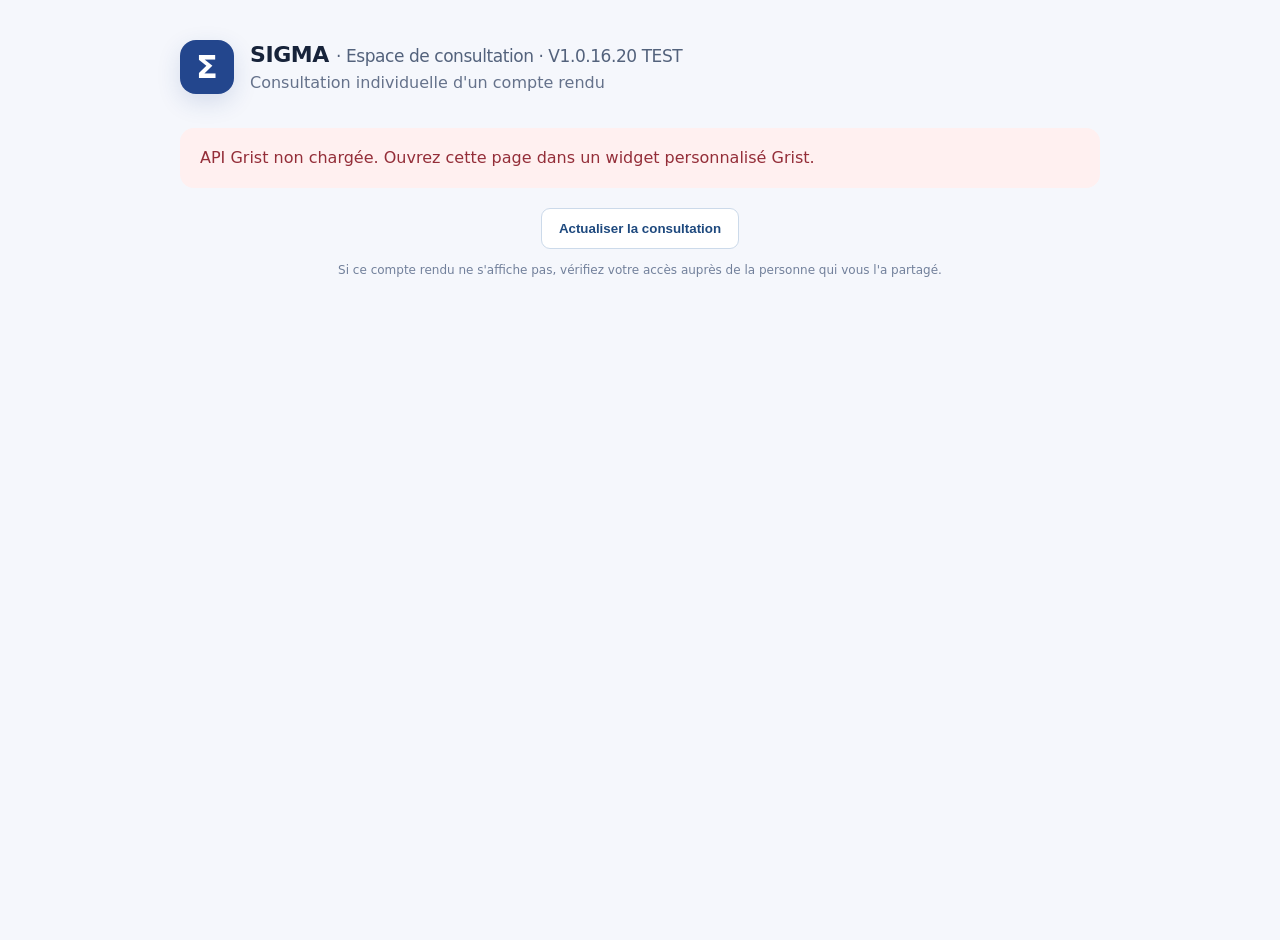
==== consultation/index.html @ 75bffcd8 "Add files via upload" ====
<!doctype html>
<html lang="fr">
<head>
  <meta charset="utf-8">
  <meta name="viewport" content="width=device-width,initial-scale=1">
  <meta name="referrer" content="no-referrer">
  <title>SIGMA — Consultation d'un compte rendu</title>
  <link rel="stylesheet" href="style.css">
  <script defer src="https://docs.getgrist.com/grist-plugin-api.js"></script>
  <script defer src="app.js"></script>
</head>
<body>
  <main class="shell">
    <header class="top"><div class="logo" aria-hidden="true">Σ</div><div><div class="brand">SIGMA <span class="sub">· Espace de consultation · V1.0.16.20 TEST</span></div><p>Consultation individuelle d'un compte rendu</p></div></header>
    <section id="notice" class="message" role="status" aria-live="polite">Connexion sécurisée à Grist en cours…</section>
    <section id="consultation-picker" class="picker hidden" aria-label="Choisir un compte rendu">
      <label for="consultation-select">Choisir un compte rendu</label>
      <select id="consultation-select"></select>
      <small id="consultation-count"></small>
    </section>
    <section id="viewer" class="card hidden" aria-label="Compte rendu partagé">
      <div class="eyebrow">Compte rendu partagé · lecture seule</div>
      <h1 id="title"></h1>
      <div class="meta"><span id="version"></span><span id="expiration"></span></div>
      <div id="content" class="content"></div>
      <section id="validation-panel" class="validation-panel hidden" aria-label="Validation du compte rendu">
        <h2>Validation du compte rendu</h2>
        <p id="validation-description">Ce compte rendu est transmis pour consultation. Le suivi des demandes de validation est distinct des commentaires.</p>
        <div id="validation-state" class="validation-state">Aucune demande de validation active pour cette copie.</div>
        <div id="validation-history" class="validation-history" aria-label="Historique de validation"></div>
        <div class="validation-actions"><button type="button" disabled title="En attente des contrôles ACL">Valider le compte rendu</button><button type="button" disabled title="En attente des contrôles ACL">Demander une correction</button></div>
        <p class="validation-warning">Décisions désactivées en TEST tant que les contrôles ACL et les champs d’audit ne sont pas sécurisés. Ces boutons n’enregistrent aucune décision.</p>
      </section>
      <aside id="comments-panel" class="comments-panel hidden" aria-label="Commentaires du compte rendu">
        <div class="comments-header"><strong>Commentaires</strong><span class="coming">Version partagée</span></div>
        <div id="comments-notice" class="comments-notice" role="status" aria-live="polite"></div>
        <div id="comments-list" class="comments-list" aria-live="polite"></div>
        <form id="comment-form" class="hidden">
          <label for="comment-content">Ajouter un commentaire</label>
          <textarea id="comment-content" maxlength="3000" rows="4" required placeholder="Votre commentaire sur cette version…"></textarea>
          <div class="comment-actions"><small>Votre identité et la date seront enregistrées par Grist.</small><button type="submit" id="comment-save" disabled>Publier le commentaire</button></div>
        </form>
      </aside>
      <footer><span><span class="dot"></span> Copie figée</span><span>Aucune modification de l'original</span></footer>
    </section>
    <div class="bottom"><button id="reload" type="button">Actualiser la consultation</button><p>Si ce compte rendu ne s'affiche pas, vérifiez votre accès auprès de la personne qui vous l'a partagé.</p></div>
  </main>
</body>
</html>
---- consultation/style.css ----
:root{font-family:Inter,ui-sans-serif,system-ui,-apple-system,"Segoe UI",sans-serif;color:#17233a;background:#f5f7fc;font-synthesis:none}*{box-sizing:border-box}body{margin:0;min-height:100vh}.shell{width:min(920px,calc(100% - 32px));margin:40px auto}.top{display:flex;gap:16px;align-items:center;margin-bottom:34px}.logo{display:grid;place-items:center;width:54px;height:54px;border-radius:16px;background:#23468d;color:#fff;font-size:32px;font-weight:700;box-shadow:0 8px 23px #23468d26}.brand{font-weight:800;font-size:22px;letter-spacing:-.02em}.sub{font-weight:500;color:#53627c;font-size:17px}.top p{margin:6px 0 0;color:#65728b}.message{padding:18px 20px;border-radius:14px;background:#eaf0fa;color:#2c497e;margin-bottom:18px;line-height:1.5}.message.error{background:#fff0f0;color:#942e39}.message.ok{background:#eff8f4;color:#255f46}.hidden{display:none}.card{border:1px solid #e4eaf3;background:white;border-radius:20px;box-shadow:0 12px 40px #17233a0b;padding:clamp(22px,5vw,44px)}.eyebrow{text-transform:uppercase;letter-spacing:.10em;font-size:11px;color:#5c749c;font-weight:800}h1{font-size:clamp(24px,4vw,36px);line-height:1.2;letter-spacing:-.035em;margin:14px 0 18px}.meta{display:flex;gap:9px;flex-wrap:wrap}.meta span{display:inline-block;padding:7px 12px;background:#f1f5fb;border-radius:100px;font-size:12px;color:#465a79}.content{margin-top:28px;padding:26px 0;white-space:pre-wrap;overflow-wrap:anywhere;line-height:1.8;color:#24314a;border-top:1px solid #edf1f6;min-height:130px;font-size:15px}.card footer{display:flex;flex-wrap:wrap;justify-content:space-between;gap:12px;padding-top:20px;border-top:1px solid #edf1f6;color:#687994;font-size:12px}.dot{display:inline-block;border-radius:50%;height:7px;width:7px;background:#28a87b;margin-right:5px}.bottom{text-align:center;margin-top:20px}.bottom button{background:#fff;border:1px solid #ccdaea;border-radius:9px;color:#1e497e;font-weight:650;padding:12px 17px;cursor:pointer}.bottom button:hover{background:#edf4ff}.bottom button:focus-visible{outline:3px solid #7aafea;outline-offset:3px}.bottom p{color:#72809b;font-size:12px;line-height:1.5}@media(max-width:580px){.shell{margin:20px auto}.sub{display:block}.top{margin-bottom:22px}.card footer{display:grid}}

/* SIGMA V1.0.16.7 — sélection des comptes rendus et réserve de commentaires */
.picker{background:#fff;border:1px solid #e4eaf3;border-radius:16px;padding:20px 24px;margin-bottom:18px;box-shadow:0 6px 26px #17233a08}
.picker label{display:block;font-weight:750;color:#273e62;margin-bottom:10px;font-size:14px}
.picker select{display:block;width:100%;padding:12px 14px;min-height:45px;border:1px solid #b9c9df;background:#fff;color:#17233a;border-radius:10px;font:inherit;max-width:100%;text-overflow:ellipsis}
.picker select:focus-visible{outline:3px solid #8cb5ed;outline-offset:2px}
.picker small{display:block;color:#677892;margin-top:9px}
.comments-preview{background:#f6f8fc;border:1px solid #e5eaf3;border-radius:14px;margin:12px 0 24px;padding:18px 20px}
.comments-header{display:flex;justify-content:space-between;gap:12px;align-items:center;color:#354d75}
.coming{font-size:11px;font-weight:750;color:#657790;background:#e9eff8;padding:5px 9px;border-radius:30px}
.comments-preview p{color:#64748b;font-size:13px;line-height:1.55;margin:10px 0 0}

/* V1.0.16.8 : commentaires propres à chaque copie */
.comments-panel{background:#f6f8fc;border:1px solid #e5eaf3;border-radius:14px;margin:18px 0 24px;padding:20px}
.comments-notice{color:#475e7d;font-size:13px;line-height:1.6;padding:10px 0}
.comments-notice.error{color:#942e39}
.comments-list{display:grid;gap:10px;margin:10px 0 18px;max-height:400px;overflow:auto}
.comment-item{background:#fff;border:1px solid #e3e9f3;border-radius:12px;padding:14px 16px}
.comment-item-head{display:flex;flex-wrap:wrap;justify-content:space-between;gap:8px;font-size:12px;color:#435778}
.comment-item time{font-size:11px;color:#74839c}
.comment-item p{margin:10px 0 0;white-space:pre-wrap;overflow-wrap:anywhere;font-size:14px;line-height:1.6}
.comments-empty{font-size:13px;color:#64748b}
#comment-form{border-top:1px solid #dde5f1;padding-top:18px}
#comment-form label{display:block;font-size:13px;font-weight:700;margin-bottom:10px}
#comment-content{resize:vertical;width:100%;padding:12px 14px;border:1px solid #b9c9df;border-radius:10px;font:inherit;line-height:1.5;min-height:100px}
#comment-content:focus-visible{outline:3px solid #8cb5ed;outline-offset:2px}
.comment-actions{display:flex;flex-wrap:wrap;justify-content:space-between;align-items:center;gap:12px;margin-top:10px}
.comment-actions small{font-size:11px;color:#64748b}
#comment-save{border:0;background:#23468d;color:#fff;border-radius:9px;padding:12px 18px;font:inherit;font-weight:700;cursor:pointer}
#comment-save:disabled{opacity:.5;cursor:default}
@media(min-width:900px){.shell:has(.comments-panel:not(.hidden)){width:min(1170px,calc(100% - 32px))}.card:has(.comments-panel:not(.hidden)){display:grid;grid-template-columns:minmax(0,1.3fr) minmax(300px,1fr);column-gap:36px}.card h1,.card .eyebrow,.card .meta,.card footer{grid-column:1/-1}.card .content{grid-column:1;min-width:0}.comments-panel{grid-column:2;grid-row:4;margin-top:26px}}

/* V1.0.16.18 TEST : séparation consultation et future validation */
.validation-panel{margin:20px 0;padding:18px;border:1px solid #d9e1ed;border-radius:12px;background:#f7f9fd}
.validation-panel h2{margin:0 0 8px;font-size:1.1rem}
.validation-panel p{line-height:1.5}
.validation-state{padding:12px;border-radius:8px;background:#fff;border:1px solid #d9e1ed;font-weight:600}
.validation-warning{font-size:.88rem;color:#72562b}

/* V1.0.16.20 : état et historique de validation, sans ouverture de droits */
.validation-history{display:grid;gap:8px;margin-top:12px;font-size:13px}
.validation-history p{margin:5px 0}.validation-event{padding:10px 12px;background:#fff;border:1px solid #e2e8f2;border-radius:8px;overflow-wrap:anywhere}
.validation-actions{display:flex;gap:10px;flex-wrap:wrap;margin-top:14px}
.validation-actions button{border:1px solid #c7d1df;background:#e8edf4;color:#62718a;padding:11px 14px;border-radius:9px;font:inherit;font-weight:650;cursor:not-allowed}
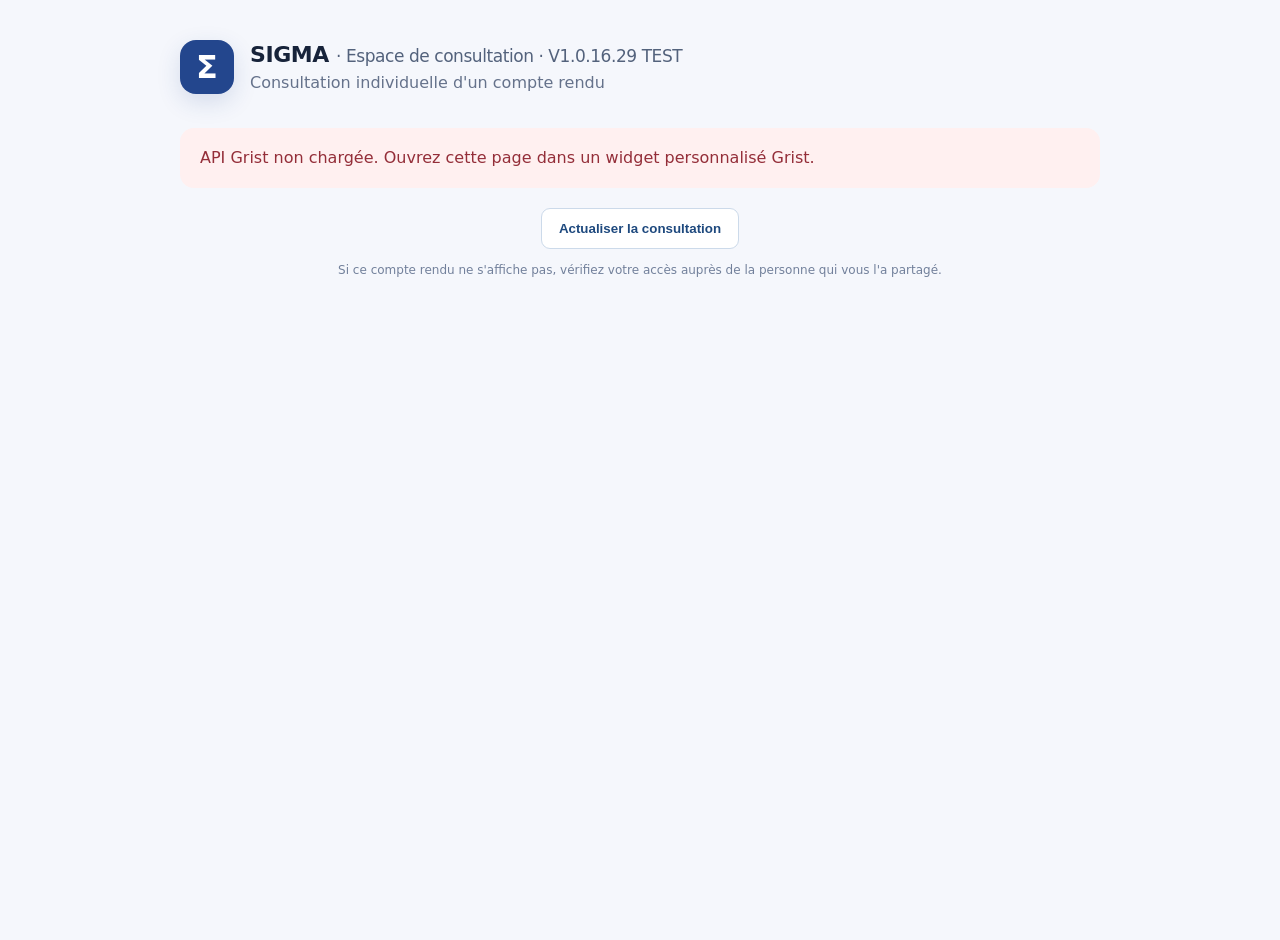
==== commit f112cb99: "Add files via upload" ====
--- a/consultation/index.html
+++ b/consultation/index.html
@@ -11,7 +11,7 @@
 </head>
 <body>
   <main class="shell">
-    <header class="top"><div class="logo" aria-hidden="true">Σ</div><div><div class="brand">SIGMA <span class="sub">· Espace de consultation · V1.0.16.20 TEST</span></div><p>Consultation individuelle d'un compte rendu</p></div></header>
+    <header class="top"><div class="logo" aria-hidden="true">Σ</div><div><div class="brand">SIGMA <span class="sub">· Espace de consultation · V1.0.16.29 TEST</span></div><p>Consultation individuelle d'un compte rendu</p></div></header>
     <section id="notice" class="message" role="status" aria-live="polite">Connexion sécurisée à Grist en cours…</section>
     <section id="consultation-picker" class="picker hidden" aria-label="Choisir un compte rendu">
       <label for="consultation-select">Choisir un compte rendu</label>
@@ -28,8 +28,14 @@
         <p id="validation-description">Ce compte rendu est transmis pour consultation. Le suivi des demandes de validation est distinct des commentaires.</p>
         <div id="validation-state" class="validation-state">Aucune demande de validation active pour cette copie.</div>
         <div id="validation-history" class="validation-history" aria-label="Historique de validation"></div>
-        <div class="validation-actions"><button type="button" disabled title="En attente des contrôles ACL">Valider le compte rendu</button><button type="button" disabled title="En attente des contrôles ACL">Demander une correction</button></div>
-        <p class="validation-warning">Décisions désactivées en TEST tant que les contrôles ACL et les champs d’audit ne sont pas sécurisés. Ces boutons n’enregistrent aucune décision.</p>
+        <div class="validation-actions"><button id="validation-approve" type="button" disabled>Valider le compte rendu</button><button id="validation-request-correction" type="button" disabled>Demander une correction</button></div>
+        <form id="decision-form" class="hidden" aria-label="Demande de correction">
+          <label for="decision-message">Corrections demandées (obligatoire)</label>
+          <textarea id="decision-message" maxlength="3000" rows="4" required placeholder="Précisez les corrections attendues…"></textarea>
+          <div class="validation-actions"><button type="submit">Envoyer la demande</button><button id="decision-cancel" type="button">Annuler</button></div>
+        </form>
+        <p id="decision-notice" role="status" aria-live="polite"></p>
+        <p class="validation-warning">Décisions verrouillées en TEST : les ACL de création, les contrôles anti-usurpation et anti-doublon doivent être validés avant activation.</p>
       </section>
       <aside id="comments-panel" class="comments-panel hidden" aria-label="Commentaires du compte rendu">
         <div class="comments-header"><strong>Commentaires</strong><span class="coming">Version partagée</span></div>
--- a/consultation/style.css
+++ b/consultation/style.css
@@ -43,3 +43,9 @@
 .validation-history p{margin:5px 0}.validation-event{padding:10px 12px;background:#fff;border:1px solid #e2e8f2;border-radius:8px;overflow-wrap:anywhere}
 .validation-actions{display:flex;gap:10px;flex-wrap:wrap;margin-top:14px}
 .validation-actions button{border:1px solid #c7d1df;background:#e8edf4;color:#62718a;padding:11px 14px;border-radius:9px;font:inherit;font-weight:650;cursor:not-allowed}
+
+/* V1.0.16.28 : saisie de correction, sans activation des écritures */
+#decision-form { margin-top: 1rem; }
+#decision-form label { display:block; font-weight:650; margin-bottom:.4rem; }
+#decision-message { width:100%; box-sizing:border-box; min-height:6rem; }
+#decision-notice { margin:.5rem 0; }
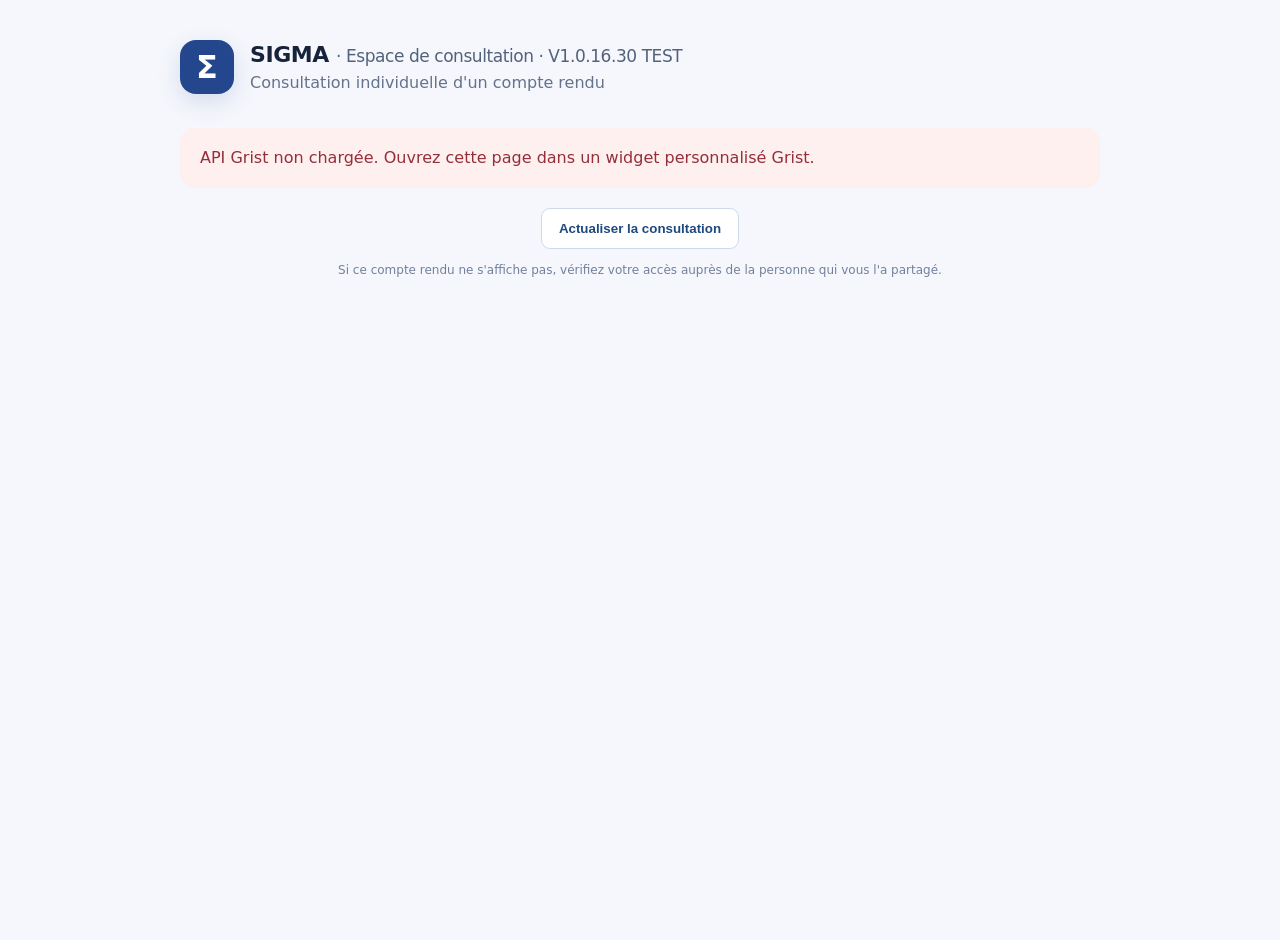
==== commit 4691d5f0: "Add files via upload" ====
--- a/consultation/index.html
+++ b/consultation/index.html
@@ -11,7 +11,7 @@
 </head>
 <body>
   <main class="shell">
-    <header class="top"><div class="logo" aria-hidden="true">Σ</div><div><div class="brand">SIGMA <span class="sub">· Espace de consultation · V1.0.16.29 TEST</span></div><p>Consultation individuelle d'un compte rendu</p></div></header>
+    <header class="top"><div class="logo" aria-hidden="true">Σ</div><div><div class="brand">SIGMA <span class="sub">· Espace de consultation · V1.0.16.30 TEST</span></div><p>Consultation individuelle d'un compte rendu</p></div></header>
     <section id="notice" class="message" role="status" aria-live="polite">Connexion sécurisée à Grist en cours…</section>
     <section id="consultation-picker" class="picker hidden" aria-label="Choisir un compte rendu">
       <label for="consultation-select">Choisir un compte rendu</label>
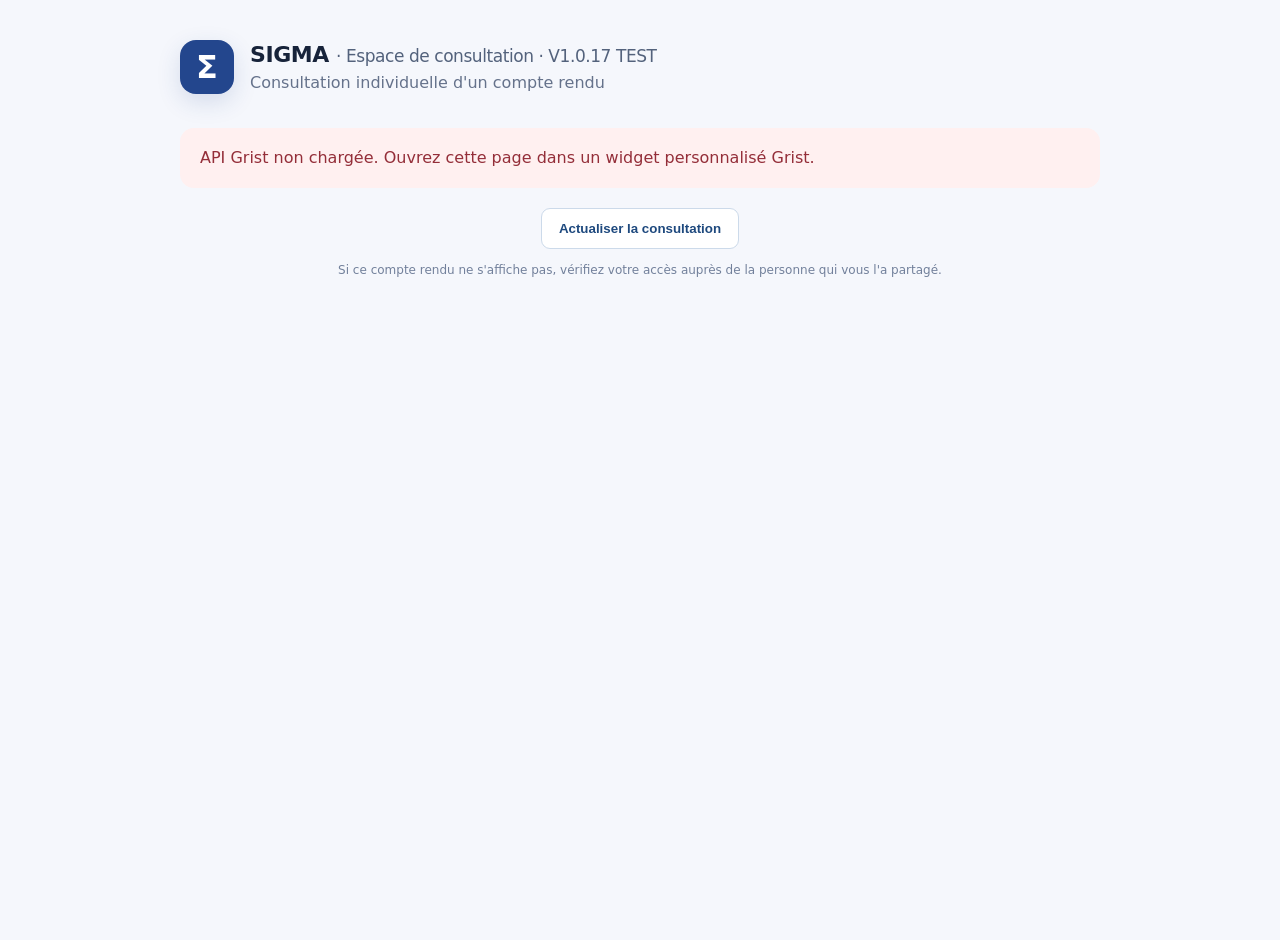
==== commit eeed2148: "Add files via upload" ====
--- a/consultation/index.html
+++ b/consultation/index.html
@@ -11,7 +11,7 @@
 </head>
 <body>
   <main class="shell">
-    <header class="top"><div class="logo" aria-hidden="true">Σ</div><div><div class="brand">SIGMA <span class="sub">· Espace de consultation · V1.0.16.30 TEST</span></div><p>Consultation individuelle d'un compte rendu</p></div></header>
+    <header class="top"><div class="logo" aria-hidden="true">Σ</div><div><div class="brand">SIGMA <span class="sub">· Espace de consultation · V1.0.17 TEST</span></div><p>Consultation individuelle d'un compte rendu</p></div></header>
     <section id="notice" class="message" role="status" aria-live="polite">Connexion sécurisée à Grist en cours…</section>
     <section id="consultation-picker" class="picker hidden" aria-label="Choisir un compte rendu">
       <label for="consultation-select">Choisir un compte rendu</label>
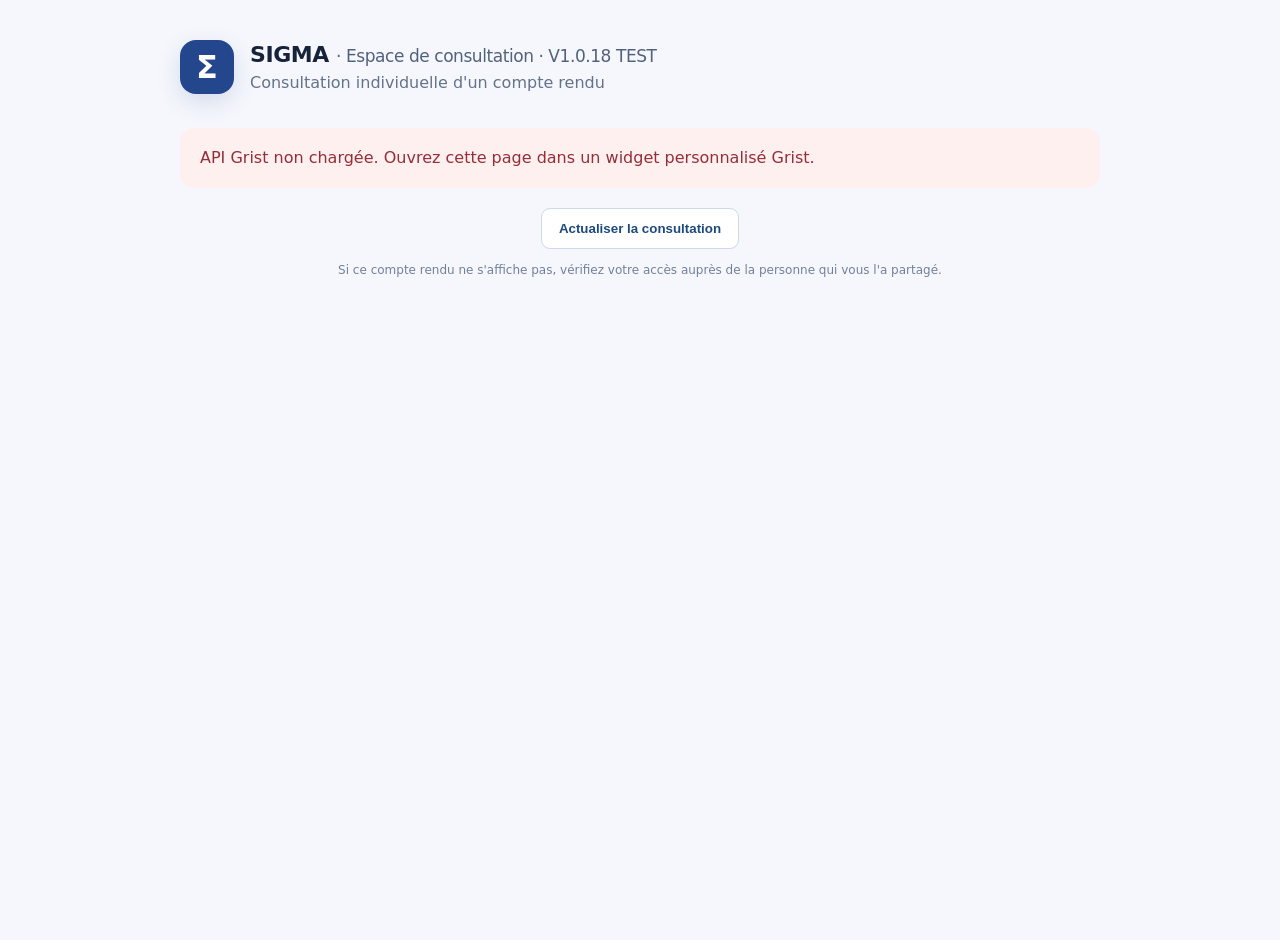
==== commit 493a43a5: "Add files via upload" ====
--- a/consultation/index.html
+++ b/consultation/index.html
@@ -11,7 +11,7 @@
 </head>
 <body>
   <main class="shell">
-    <header class="top"><div class="logo" aria-hidden="true">Σ</div><div><div class="brand">SIGMA <span class="sub">· Espace de consultation · V1.0.17 TEST</span></div><p>Consultation individuelle d'un compte rendu</p></div></header>
+    <header class="top"><div class="logo" aria-hidden="true">Σ</div><div><div class="brand">SIGMA <span class="sub">· Espace de consultation · V1.0.18 TEST</span></div><p>Consultation individuelle d'un compte rendu</p></div></header>
     <section id="notice" class="message" role="status" aria-live="polite">Connexion sécurisée à Grist en cours…</section>
     <section id="consultation-picker" class="picker hidden" aria-label="Choisir un compte rendu">
       <label for="consultation-select">Choisir un compte rendu</label>
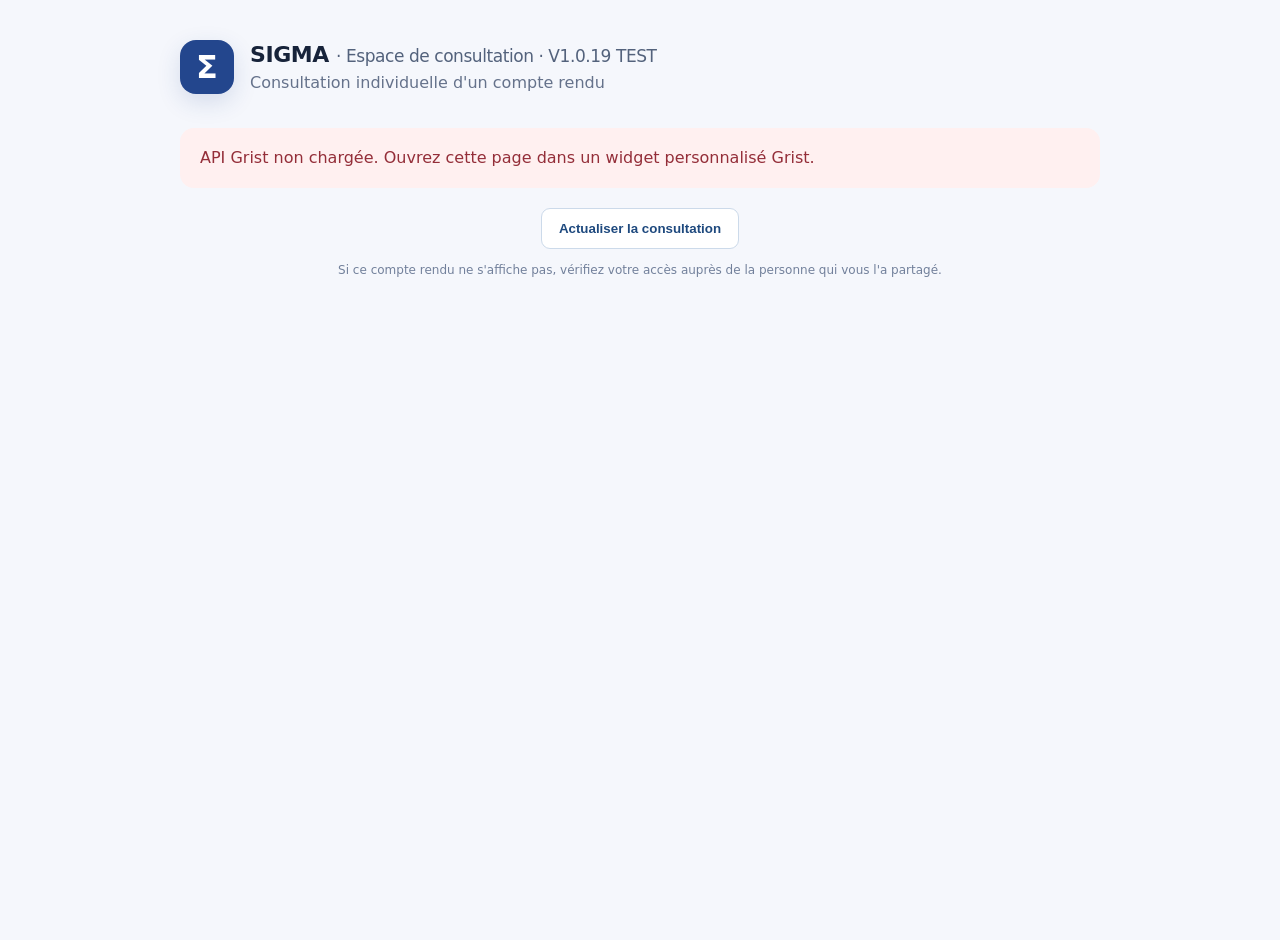
==== commit 099c4f0a: "Add files via upload" ====
--- a/consultation/index.html
+++ b/consultation/index.html
@@ -11,7 +11,7 @@
 </head>
 <body>
   <main class="shell">
-    <header class="top"><div class="logo" aria-hidden="true">Σ</div><div><div class="brand">SIGMA <span class="sub">· Espace de consultation · V1.0.18 TEST</span></div><p>Consultation individuelle d'un compte rendu</p></div></header>
+    <header class="top"><div class="logo" aria-hidden="true">Σ</div><div><div class="brand">SIGMA <span class="sub">· Espace de consultation · V1.0.19 TEST</span></div><p>Consultation individuelle d'un compte rendu</p></div></header>
     <section id="notice" class="message" role="status" aria-live="polite">Connexion sécurisée à Grist en cours…</section>
     <section id="consultation-picker" class="picker hidden" aria-label="Choisir un compte rendu">
       <label for="consultation-select">Choisir un compte rendu</label>
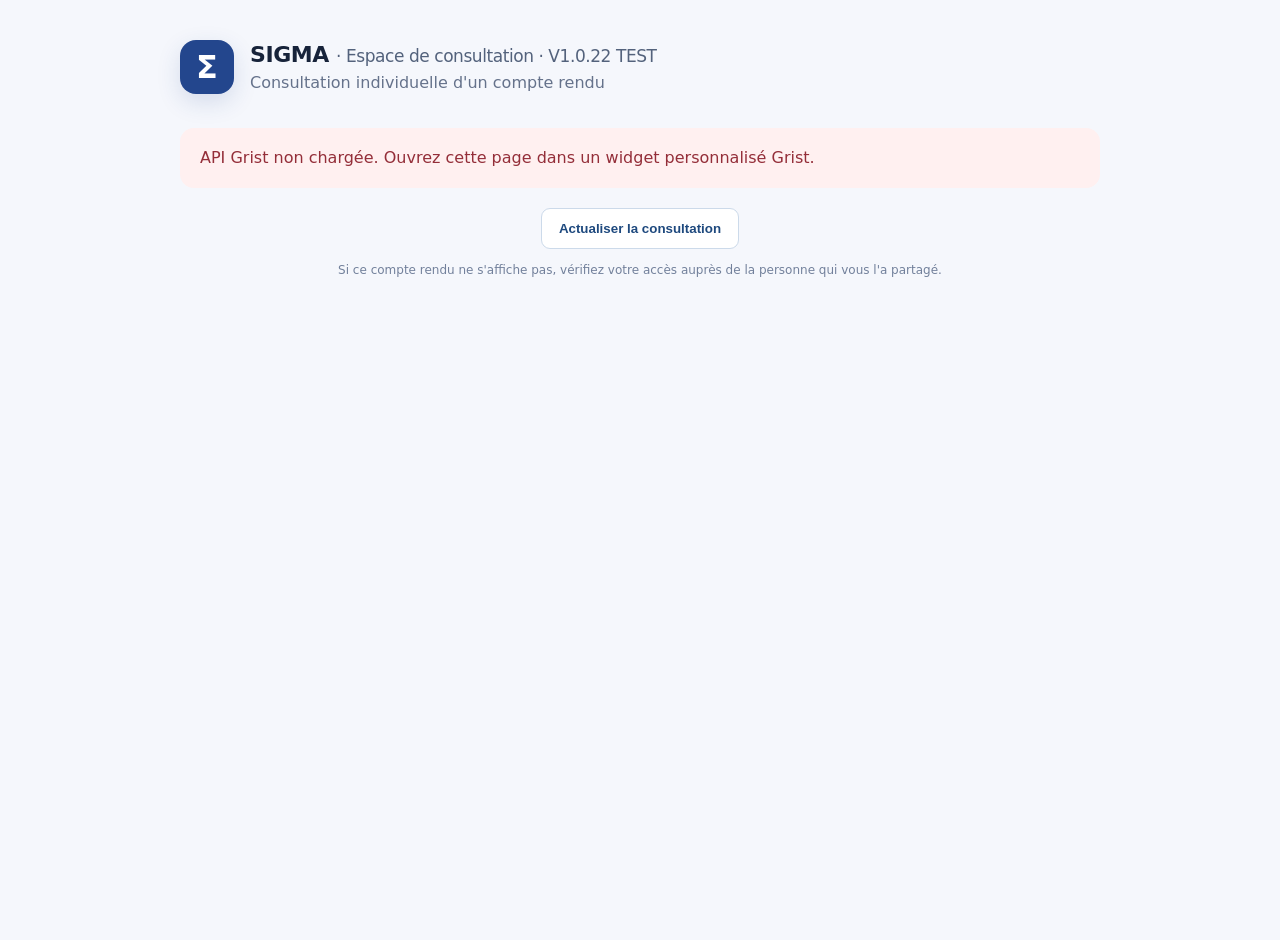
==== commit f60c8591: "Add files via upload" ====
--- a/consultation/index.html
+++ b/consultation/index.html
@@ -11,7 +11,7 @@
 </head>
 <body>
   <main class="shell">
-    <header class="top"><div class="logo" aria-hidden="true">Σ</div><div><div class="brand">SIGMA <span class="sub">· Espace de consultation · V1.0.19 TEST</span></div><p>Consultation individuelle d'un compte rendu</p></div></header>
+    <header class="top"><div class="logo" aria-hidden="true">Σ</div><div><div class="brand">SIGMA <span class="sub">· Espace de consultation · V1.0.22 TEST</span></div><p>Consultation individuelle d'un compte rendu</p></div></header>
     <section id="notice" class="message" role="status" aria-live="polite">Connexion sécurisée à Grist en cours…</section>
     <section id="consultation-picker" class="picker hidden" aria-label="Choisir un compte rendu">
       <label for="consultation-select">Choisir un compte rendu</label>
@@ -35,7 +35,7 @@
           <div class="validation-actions"><button type="submit">Envoyer la demande</button><button id="decision-cancel" type="button">Annuler</button></div>
         </form>
         <p id="decision-notice" role="status" aria-live="polite"></p>
-        <p class="validation-warning">Décisions verrouillées en TEST : les ACL de création, les contrôles anti-usurpation et anti-doublon doivent être validés avant activation.</p>
+        <p class="validation-warning">Environnement TEST : les décisions ne doivent être utilisées qu’avec des données fictives tant que les contrôles ACL, anti-usurpation et anti-doublon ne sont pas validés.</p>
       </section>
       <aside id="comments-panel" class="comments-panel hidden" aria-label="Commentaires du compte rendu">
         <div class="comments-header"><strong>Commentaires</strong><span class="coming">Version partagée</span></div>
--- a/consultation/style.css
+++ b/consultation/style.css
@@ -49,3 +49,9 @@
 #decision-form label { display:block; font-weight:650; margin-bottom:.4rem; }
 #decision-message { width:100%; box-sizing:border-box; min-height:6rem; }
 #decision-notice { margin:.5rem 0; }
+
+/* V1.0.22 TEST — boutons actifs visuellement distincts des boutons désactivés */
+.validation-actions button:not(:disabled){background:#23468d;color:#fff;border-color:#23468d;cursor:pointer}
+.validation-actions button:not(:disabled):hover{background:#19366d}
+.validation-actions button:disabled{opacity:.5;cursor:not-allowed}
+.validation-actions button:focus-visible{outline:3px solid #7aafea;outline-offset:2px}
